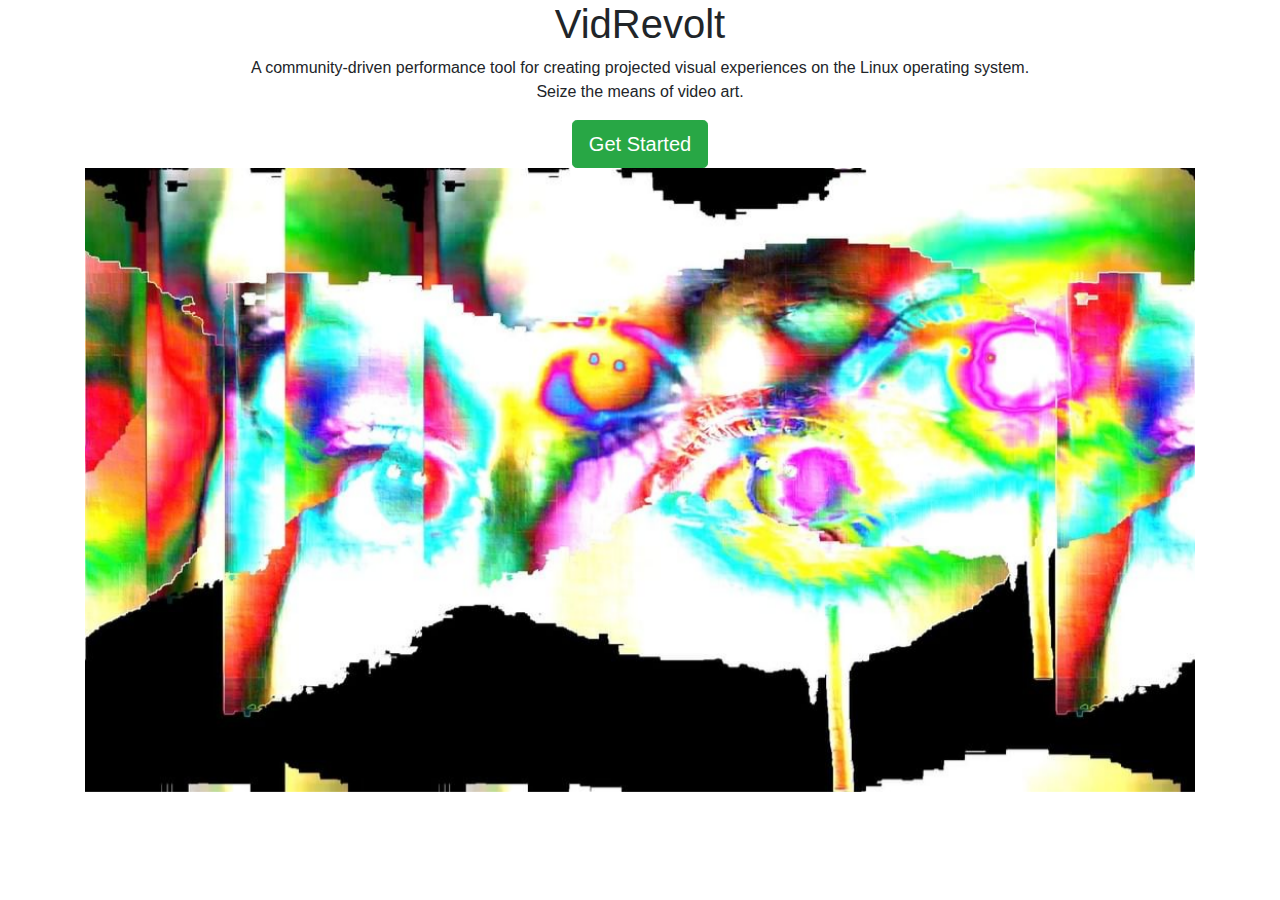
==== docs/index.html @ 10716f84 "Initial commit" ====
<!doctype html>
<html lang="en">
  <head>
	<meta name="generator" content="Hugo 0.52" />
    
    <meta charset="utf-8">
    <meta name="viewport" content="width=device-width, initial-scale=1, shrink-to-fit=no">

    
    <link rel="stylesheet" href="https://stackpath.bootstrapcdn.com/bootstrap/4.3.1/css/bootstrap.min.css" integrity="sha384-ggOyR0iXCbMQv3Xipma34MD+dH/1fQ784/j6cY/iJTQUOhcWr7x9JvoRxT2MZw1T" crossorigin="anonymous">

    
    <link rel="stylesheet" href="/scss/main.css" media="screen">

    <title>VidRevolt</title>
  </head>
  <body>
      <div class="main">


<div class="container brand-intro">
    <div class="row">
        <div class="col-12 text-center">
            <h1>VidRevolt</h1>
        </div>

        <div class="col-12 text-center">
            <p>
                A community-driven performance tool for creating projected visual experiences on the Linux operating system.
                <br/>
                <span class="tagline">Seize the means of video art</span>.
            </p>
        </div>
    </div>

    <div class="row">
        <div class="col-12 text-center">
            <a href="https://github.com/chao-mu/vidrevolt" class="btn btn-lg btn-success">Get Started</a>
        </div>
    </div>

</div>

<div class="container demo">
    <div id="demo-carousel" class="carousel slide" data-ride="carousel">
        <div class="carousel-inner">
            <div class="carousel-item active">
                <img class="d-block w-100" src="images/demo-01.jpg" alt="First slide">
            </div>
        </div>
    </div>
</div>

    </div> 
    
    
    <script src="https://code.jquery.com/jquery-3.3.1.slim.min.js" integrity="sha384-q8i/X+965DzO0rT7abK41JStQIAqVgRVzpbzo5smXKp4YfRvH+8abtTE1Pi6jizo" crossorigin="anonymous"></script>
    <script src="https://cdnjs.cloudflare.com/ajax/libs/popper.js/1.14.7/umd/popper.min.js" integrity="sha384-UO2eT0CpHqdSJQ6hJty5KVphtPhzWj9WO1clHTMGa3JDZwrnQq4sF86dIHNDz0W1" crossorigin="anonymous"></script>
    <script src="https://stackpath.bootstrapcdn.com/bootstrap/4.3.1/js/bootstrap.min.js" integrity="sha384-JjSmVgyd0p3pXB1rRibZUAYoIIy6OrQ6VrjIEaFf/nJGzIxFDsf4x0xIM+B07jRM" crossorigin="anonymous"></script>
    </div>
  </body>
</html>
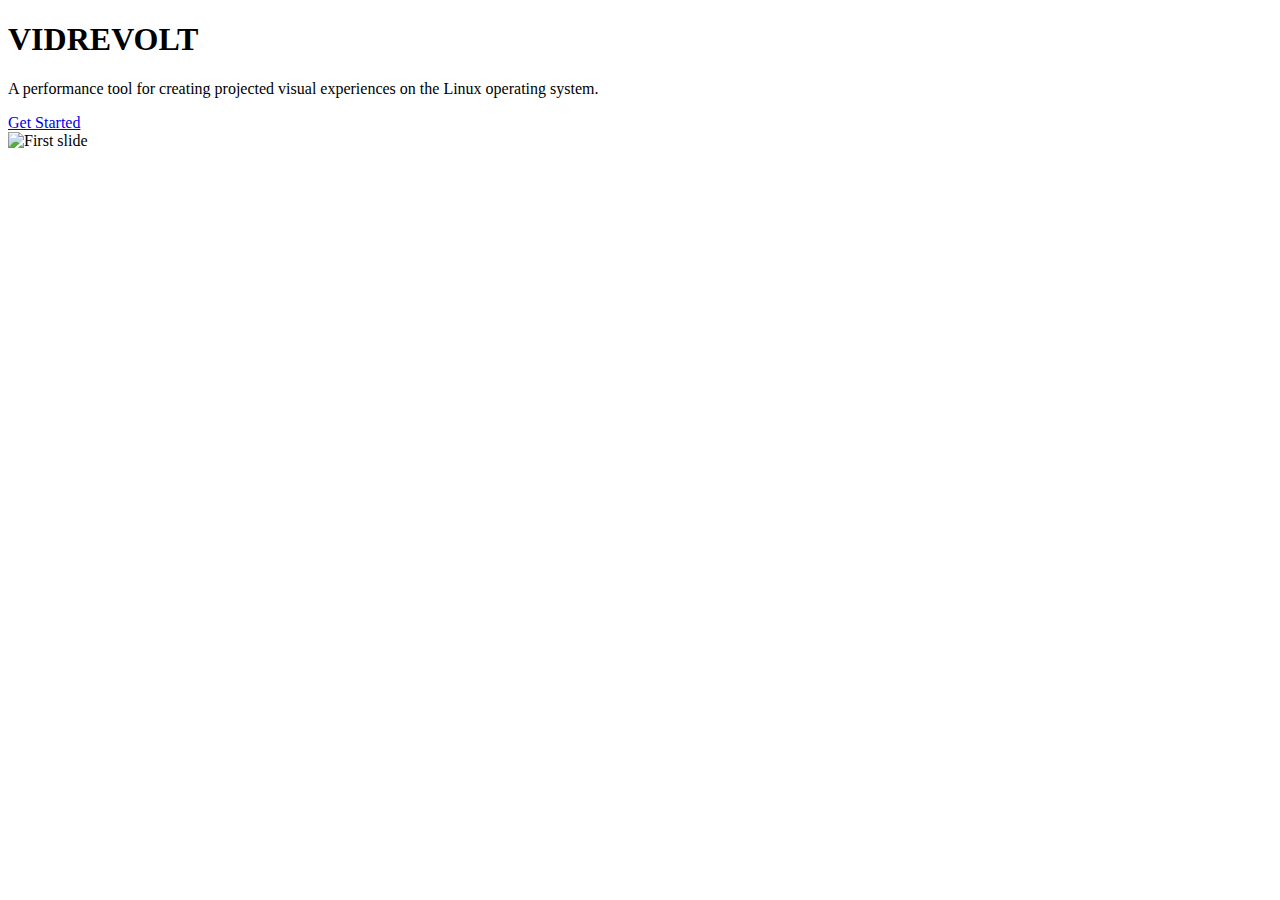
==== commit 5a19bcd5: "Compile web assets" ====
--- a/docs/index.html
+++ b/docs/index.html
@@ -7,7 +7,7 @@
     <meta name="viewport" content="width=device-width, initial-scale=1, shrink-to-fit=no">
 
     
-    <link rel="stylesheet" href="https://stackpath.bootstrapcdn.com/bootstrap/4.3.1/css/bootstrap.min.css" integrity="sha384-ggOyR0iXCbMQv3Xipma34MD+dH/1fQ784/j6cY/iJTQUOhcWr7x9JvoRxT2MZw1T" crossorigin="anonymous">
+    <link rel="stylesheet" href="/css/bootstrap.min.css">
 
     
     <link rel="stylesheet" href="/scss/main.css" media="screen">
@@ -18,37 +18,30 @@
       <div class="main">
 
 
-<div class="container brand-intro">
+<div class="container-fluid brand-intro">
     <div class="row">
         <div class="col-12 text-center">
-            <h1>VidRevolt</h1>
+            <h1>VIDREVOLT</h1>
         </div>
 
         <div class="col-12 text-center">
             <p>
-                A community-driven performance tool for creating projected visual experiences on the Linux operating system.
+                A performance tool for creating projected visual experiences on the Linux operating system.
                 <br/>
-                <span class="tagline">Seize the means of video art</span>.
             </p>
         </div>
     </div>
 
     <div class="row">
         <div class="col-12 text-center">
-            <a href="https://github.com/chao-mu/vidrevolt" class="btn btn-lg btn-success">Get Started</a>
+            <a href="https://github.com/chao-mu/vidrevolt" class="btn btn-lg btn-primary">Get Started</a>
         </div>
     </div>
 
 </div>
 
-<div class="container demo">
-    <div id="demo-carousel" class="carousel slide" data-ride="carousel">
-        <div class="carousel-inner">
-            <div class="carousel-item active">
-                <img class="d-block w-100" src="images/demo-01.jpg" alt="First slide">
-            </div>
-        </div>
-    </div>
+<div class="container splash">
+    <img class="d-block w-100" src="/images/splash.png" alt="First slide">
 </div>
 
     </div> 
